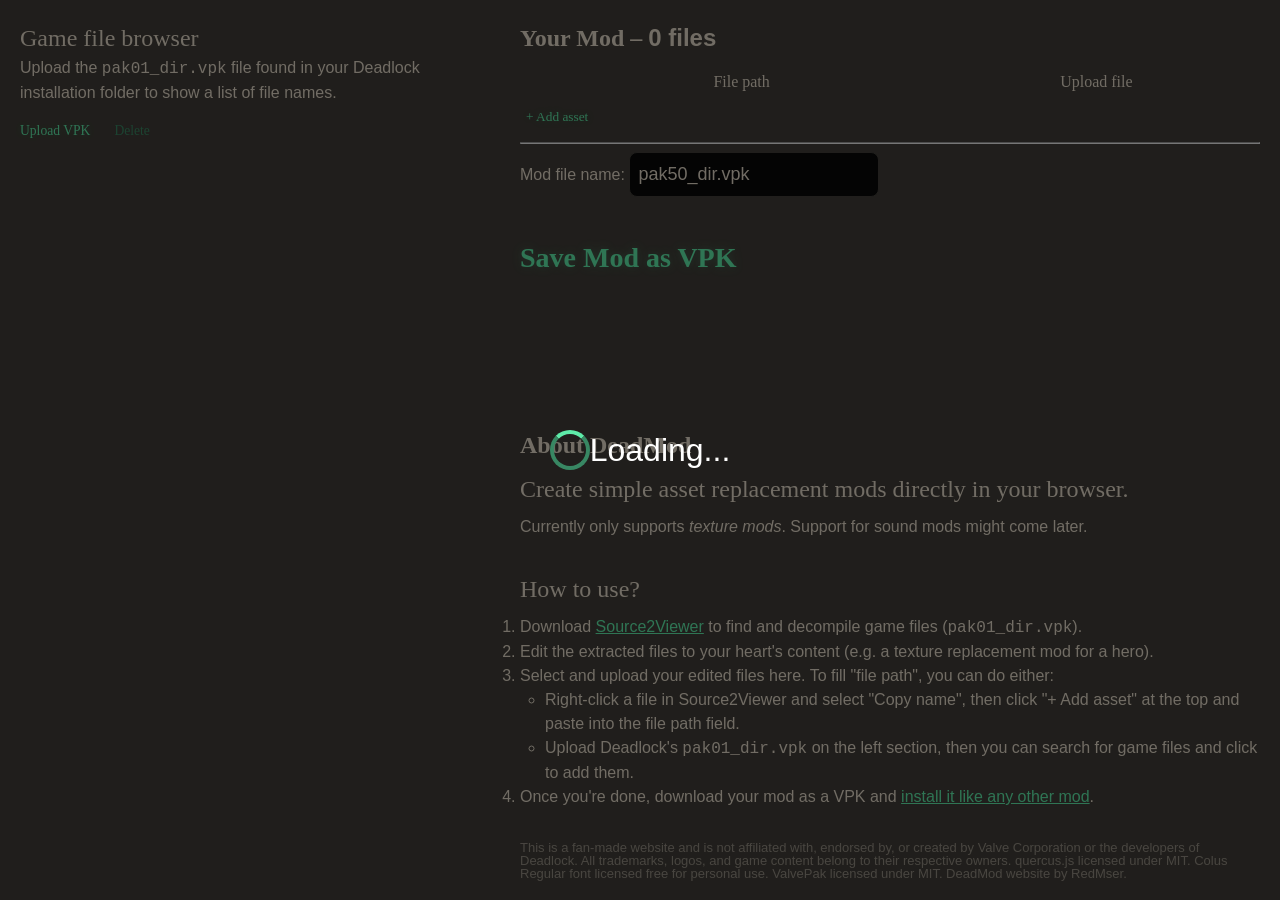
==== index.html @ 2fdf49d2 "try to fix deploy" ====
<!DOCTYPE html>
<html>

<head>
  <title>DeadMod</title>
  <meta charset="UTF-8">
  <meta name="viewport" content="width=device-width, initial-scale=1.0">
  <link href="_framework/dotnet.qaiooeduab.js" rel="preload" as="script" fetchpriority="high" crossorigin="anonymous" />
  <script src="treeview/treeview.n1vo1dxfdp.js"></script>
  <script type='module' src="main.vx27ad2tdw.js"></script>
  <link rel="stylesheet" href="main.css">
  <link rel="stylesheet" href="treeview/treeview.css">
</head>

<body>
  <nav>
    <div class="header">
      <p id="nav-explanation">
        <h2>Game file browser</h2>
        <p id="nav-explanation-no-file">
          Upload the <code>pak01_dir.vpk</code> file found in your Deadlock installation folder to show a list of file names.
        </p>
        <p id="nav-explanation-file" class="hide">
          <code>pak01_dir.vpk</code> uploaded <span class="date"></span>.
        </p>
      </p>
  
      <div class="buttons">
        <button class="text-btn text-btn--small" id="nav-upload" title="Upload pak01_dir.vpk to browse game files.">Upload VPK</button>
        <button class="text-btn text-btn--small" id="nav-delete" disabled title="Delete uploaded pak01_dir.vpk file.">Delete</button>
      </div>
    </div>

    <div id="nav-tree" class="hide"></div>
  </nav>

  <main>
    <section style="flex: 1;">
      <h1>Your Mod &ndash; <span id="mod-row-count">0 files</span></h1>
      <table id="mod-table">
        <thead>
          <tr>
            <th style="width: 60%;">File path</th>
            <th>Upload file</th>
            <th></th>
          </tr>
        </thead>
        <tbody>
        </tbody>
        <tfoot>
          <tr>
            <td colspan="3">
              <button class="text-btn" id="mod-add-row" title="Add another asset to mod.">+ Add asset</button>
            </td>
          </tr>
        </tfoot>
      </table>

      <hr>

      <label>
        Mod file name:
        <input id="mod-name" value="pak50_dir.vpk" title="The name of your newly created mod VPK. Usually 'pakXX_dir.vpk' where XX is a number between 01 and 99.">
      </label>
      <br>
      <div>
        <button class="text-btn text-btn--large" id="mod-save" title="Create a VPK of your mod.">Save Mod as VPK</button>
      </div>
    </section>

    <section>
      <h1>About DeadMod</h1>
      <h2>Create simple asset replacement mods directly in your browser.</h2>
      <p>Currently only supports <em>texture mods</em>. Support for sound mods might come later.</p>
    </section>
  
    <section>
      <h2>How to use?</h2>
      <ol>
        <li>Download <a href="https://s2v.app/dev/">Source2Viewer</a> to find and decompile game files (<code>pak01_dir.vpk</code>).</li>
        <li>Edit the extracted files to your heart's content (e.g. a texture replacement mod for a hero).</li>
        <li>Select and upload your edited files here. To fill "file path", you can do either:
          <ul>
            <li>Right-click a file in Source2Viewer and select "Copy name", then click "+ Add asset" at the top and paste into the file path field.</li>
            <li>Upload Deadlock's <code>pak01_dir.vpk</code> on the left section, then you can search for game files and click to add them.</li>
          </ul>
        </li>
        <li>Once you're done, download your mod as a VPK and <a href="https://deadlocker.net/install-guide#manually">install it like any other mod</a>.</li>
      </ol>
    </section>

    <section>
      <p class="dim">
        This is a fan-made website and is not affiliated with, endorsed by, or created by Valve Corporation or the developers of Deadlock.
        All trademarks, logos, and game content belong to their respective owners.
        quercus.js licensed under MIT. Colus Regular font licensed free for personal use. ValvePak licensed under MIT.
        DeadMod website by RedMser.
      </p>
    </section>
  </main>

  <div id="loading-screen">
    <div class="spinner"></div>
    <div class="text">
      <p>Loading...</p>
      <p class="slow hide">This may take a moment...</p>
    </div>
  </div>
</body>

</html>
---- main.css ----
@font-face {
    font-family: 'Colus Regular';
    font-style: normal;
    font-weight: normal;
    src: local('Colus Regular'), url('fonts/ColusRegular.woff') format('woff');
}

* {
    margin: 0;
    padding: 0;
    box-sizing: border-box;
    font-family: Calibri, sans-serif;
    line-height: 1.5em;
}

h1,
h2,
h3,
h4,
h5,
h6,
th {
    font-family: 'Colus Regular';
}

h2,
h3,
h4,
h5,
h6,
th {
    font-weight: normal;
}

:root {
    --nav-width: 500px;
    --c-accent: #5eeba9;
    --c-accent-dark: #388763;
    --c-bg: #403d38;
    --c-fg: #baaa8e;
    --c-text: #e4daca;
}

body {
    background: var(--c-bg);
    color: var(--c-text);
    display: flex;
    min-height: 100vh;
}

code, pre, var, kbd {
    font-family: Consolas, 'Courier New', Courier, monospace;
}

input[type="text"], input:not([type]) {
    color: var(--c-text);
    background: #080808;
    border: 1px solid var(--c-bg);
    font-size: large;
    padding: 8px;
    border-radius: 8px;
}

input.filepath {
    font-size: small;
}

nav {
    width: var(--nav-width);
    height: 100vh;
    position: fixed;
    top: 0;
    left: 0;
    padding: 20px;
    display: flex;
    flex-direction: column;
}

.buttons {
    display: flex;
    margin-top: 16px;
    gap: 24px;
}

#nav-tree {
    flex: 1;
    overflow: auto;
    width: calc(var(--nav-width) - 40px);
}

main {
    margin-left: var(--nav-width);
    padding: 20px;
    flex: 1;
    display: flex;
    flex-direction: column;
    gap: 2em;
}

section {
    display: flex;
    flex-direction: column;
    gap: 8px;
}

.hide {
    display: none !important;
}

a {
    color: var(--c-accent);
}

a:hover, a:active {
    color: var(--c-accent-dark);
}

#mod-table input {
    width: 100%;
}

#loading-screen {
    position: fixed;
    top: 0;
    left: 0;
    bottom: 0;
    right: 0;
    background: rgba(0, 0, 0, 0.5);
    color: white;
    font-size: xx-large;
    display: flex;
    align-items: center;
    justify-content: center;
    z-index: 9999;
}

#loading-screen .text {
    display: flex;
    flex-direction: column;
    gap: 12px;
}

#loading-screen .slow {
    font-size: medium;
}

#loading-screen .spinner {
    width: 40px;
    height: 40px;
    border: 4px solid var(--c-accent-dark);
    border-top: 4px solid var(--c-accent);
    border-radius: 50%;
    animation: spin 1s linear infinite;
}

@keyframes spin {
    to {
        transform: rotate(360deg);
    }
}

/* reduce space taken up by the tree */
#nav-tree>ul {
    padding-left: 0;
}

/* Base text button */
.text-btn, input[type="file"]::file-selector-button {
    background: none;
    border: none;
    padding: 0;
    margin: 0;
    font-family: 'Colus Regular';
    color: var(--c-accent);
    cursor: pointer;
    display: inline-block;
    transition: color 0.2s ease, text-shadow 0.3s ease;

    text-shadow: 0 0 6px color-mix(in srgb, var(--c-accent) 10%, transparent),
                 0 0 12px color-mix(in srgb, var(--c-accent) 20%, transparent);
}

input[type="file"] {
    cursor: pointer;
}

input[type="file"]::file-selector-button {
    padding-right: 10px;
}

/* Hover animation */
.text-btn:hover, input[type="file"]::file-selector-button:hover {
    animation: jitterRotate 2s steps(1) infinite;

    text-shadow: 0 0 6px color-mix(in srgb, var(--c-accent) 40%, transparent),
                 0 0 12px color-mix(in srgb, var(--c-accent) 25%, transparent);
}

.text-btn--large:hover {
    animation: jitterRotateMore 2s steps(1) infinite;
}

@keyframes jitterRotate {
    0% {
        transform: rotate(-1.7deg);
    }

    25% {
        transform: rotate(2deg);
    }

    50% {
        transform: rotate(-3.3deg);
    }

    75% {
        transform: rotate(1.5deg);
    }

    100% {
        transform: rotate(-1.7deg);
    }
}

@keyframes jitterRotateMore {
    0% {
        transform: rotate(-2.5deg);
    }

    25% {
        transform: rotate(4deg);
    }

    50% {
        transform: rotate(-3.6deg);
    }

    75% {
        transform: rotate(2.6deg);
    }

    100% {
        transform: rotate(-2.5deg);
    }
}

/* Focus */
.text-btn:focus, input[type="file"]::file-selector-button:focus {
    outline: 2px solid var(--c-accent);
    outline-offset: 3px;
}

/* Active */
.text-btn:active, input[type="file"]::file-selector-button:active {
    color: var(--c-accent-dark);
}

/* Disabled */
.text-btn:disabled {
    color: var(--c-accent-dark);
    cursor: not-allowed;
    text-shadow: none;
}
.text-btn:hover:disabled {
    animation: none;
}

/* Size variants */
.text-btn--small {
    font-size: 0.85rem;
}

.text-btn--big {
    font-size: 1.25rem;
}

.text-btn--large {
    font-size: 1.75rem;
    font-weight: 600;
}

main section li > ul {
    margin-left: 25px;
}

.dim {
    font-size: small;
    line-height: 1em;
    opacity: 0.5;
}

th,td {
    padding: 4px;
}
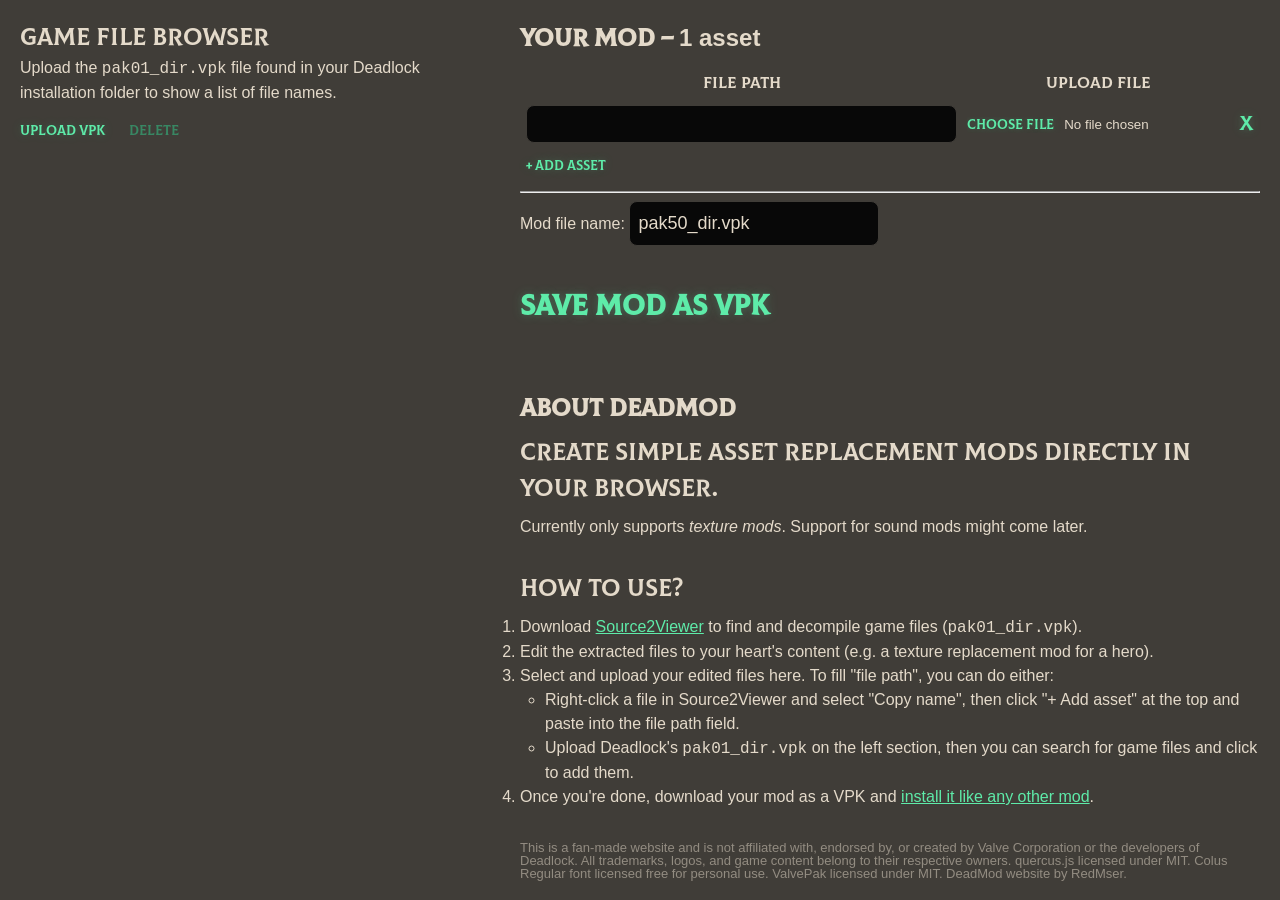
==== commit 26adc1d6: "remove fingerprinting of assets" ====
--- a/index.html
+++ b/index.html
@@ -5,9 +5,8 @@
   <title>DeadMod</title>
   <meta charset="UTF-8">
   <meta name="viewport" content="width=device-width, initial-scale=1.0">
-  <link href="_framework/dotnet.qaiooeduab.js" rel="preload" as="script" fetchpriority="high" crossorigin="anonymous" />
-  <script src="treeview/treeview.n1vo1dxfdp.js"></script>
-  <script type='module' src="main.vx27ad2tdw.js"></script>
+  <script src="treeview/treeview.js"></script>
+  <script type='module' src="main.js"></script>
   <link rel="stylesheet" href="main.css">
   <link rel="stylesheet" href="treeview/treeview.css">
 </head>
--- a/treeview/treeview.css
+++ b/treeview/treeview.css
@@ -0,0 +1,191 @@
+/* treeview.css */
+
+/* Base container for the treeview instance */
+.custom-treeview-wrapper {
+    background-color: var(--c-bg);
+    border: 1px solid var(--c-fg);
+    padding: 15px;
+    border-radius: 5px;
+    margin: 10px auto;
+    box-shadow: 0 2px 5px rgba(0, 0, 0, 0.1);
+}
+
+/* Wrapper for search input and clear button */
+.treeview-search-input-wrapper {
+    position: relative;
+    margin-bottom: 15px;
+    display: flex;
+    align-items: center;
+}
+
+/* Search input specific to the library */
+.treeview-search-input {
+    width: 100%;
+    padding: 8px 30px 8px 8px;
+    border: 1px solid #ccc;
+    border-radius: 4px;
+    box-sizing: border-box;
+    font-size: 0.9em;
+}
+
+/* Styling for the clear button */
+.treeview-search-clear {
+    position: absolute;
+    right: 8px; /* Position from the right edge of the wrapper */
+    top: 50%; /* Vertically center */
+    transform: translateY(-50%); /* Adjust for true vertical centering */
+    cursor: pointer;
+    color: #888;
+    font-size: 1.2em; /* Slightly larger 'x' */
+    border: none;
+    padding: 0;
+    line-height: 1; /* Ensure consistent vertical alignment */
+    display: none; /* Hidden by default, shown by JS when text is present */
+}
+
+.treeview-search-clear:hover {
+    color: #555;
+}
+
+/* Tree structure styling */
+.custom-treeview-wrapper ul {
+    list-style: none;
+    padding-left: 20px; /* Indent children */
+    margin: 0;
+}
+
+.custom-treeview-wrapper li > ul { /* Only nested ULs get collapse animation */
+    height: 0;
+    overflow: hidden;
+    transition: height 0.1s ease-out;
+}
+
+.custom-treeview-wrapper li {
+    margin: 5px 0;
+    position: relative;
+    font-size: 0.95em;
+    color: var(--c-text);
+    cursor: default; /* Default cursor for the LI, actual clickables get specific cursors */
+    white-space: nowrap;
+    overflow: hidden;
+    text-overflow: ellipsis;
+}
+
+/* Wrapper for expander icon and text (flexbox container) */
+.custom-treeview-wrapper .treeview-node-content {
+    display: flex; /* Use flexbox for icon and text alignment */
+    align-items: center; /* Vertically align icon and text */
+    padding-left: 0;
+    cursor: pointer; /* Cursor for the clickable node content */
+    user-select: none; /* Prevent text selection on node content */
+    padding: 2px 0; /* Small vertical padding for clickable area */
+}
+
+/* Style for non-selectable nodes */
+.custom-treeview-wrapper .treeview-node-content.not-selectable {
+    cursor: default; /* Change cursor to default */
+    opacity: 0.5; /* Dim the text to indicate it's not interactive */
+}
+
+/* Style the actual text span for the node name */
+.custom-treeview-wrapper .treeview-node-text {
+    flex-grow: 1; /* Allow text to take remaining space */
+    white-space: nowrap;
+    overflow: hidden;
+    text-overflow: ellipsis;
+}
+
+
+/* Styling for the explicit expander icon element */
+.treeview-expander {
+    display: inline-block;
+    width: 20px; /* Space for the icon */
+    text-align: center;
+    color: var(--c-accent);
+    font-weight: bold;
+    cursor: pointer; /* Separate cursor for expander */
+    user-select: none;
+    flex-shrink: 0; /* Prevent icon from shrinking */
+    margin-right: 5px; /* Space between icon and text */
+    transition: transform 0.2s ease-in-out; /* Smooth transition for icon */
+}
+
+/* Styling for the placeholder span for leaf nodes */
+.treeview-expander-placeholder {
+    display: inline-block;
+    width: 20px; /* Same width as expander for consistent alignment */
+    flex-shrink: 0;
+    margin-right: 5px;
+}
+
+/* .custom-treeview-wrapper .treeview-node-content:hover { /* Hover on the content wrapper */
+/*    background-color: #e0e0e0; */
+/* } */
+
+.custom-treeview-wrapper li * {
+    transition: background-color 0.2s ease-in-out;
+}
+
+.custom-treeview-wrapper li.selected > .treeview-node-content { /* Apply selected style to the content wrapper */
+    background-color: var(--c-accent-dark);
+    color: var(--c-accent);
+    border-radius: 3px;
+}
+
+
+/* For search results */
+.custom-treeview-wrapper li.hidden {
+    display: none !important;
+}
+
+/* Apply highlight to the node content wrapper */
+.custom-treeview-wrapper li.highlight > .treeview-node-content {
+    color: var(--c-accent);
+    border-radius: 3px;
+}
+
+/* Reset styles for ALL descendant <li> elements of a highlighted <li> */
+.custom-treeview-wrapper li.highlight li {
+    font-style: normal;
+    color: var(--c-text);
+    background-color: transparent;
+}
+
+/* Ensure that if a nested LI is also a match, it still gets its own highlight. */
+.custom-treeview-wrapper li.highlight li.highlight > .treeview-node-content {
+    color: var(--c-accent);
+}
+
+.treeview-control-button {
+    padding: 8px 15px;
+    margin-right: 5px;
+    margin-bottom: 3px;
+    border: none;
+    border-radius: 4px;
+    background-color: var(--c-accent);
+    color: white;
+    font-size: 0.9em;
+    cursor: pointer;
+    transition: background-color 0.2s ease, transform 0.1s ease;
+    box-shadow: 0 2px 4px rgba(0, 0, 0, 0.1);
+    flex-grow: 1; /* Allow buttons to grow to fill space */
+    min-width: 110px; /* Minimum width for buttons */
+    max-width: 48%; /* Max width to allow two columns on wider screens */
+}
+
+.treeview-control-button:hover {
+    background-color: var(--c-accent);
+}
+
+.treeview-control-button:active {
+    transform: translateY(1px);
+    box-shadow: 0 1px 3px rgba(0, 0, 0, 0.2);
+}
+
+
+.treeview-checkbox {
+    margin-right: 5px; /* Space between checkbox and expander/text */
+    flex-shrink: 0; /* Prevent checkbox from shrinking */
+    cursor: pointer;
+    transform: scale(1.1); /* Slightly larger checkbox */
+}
